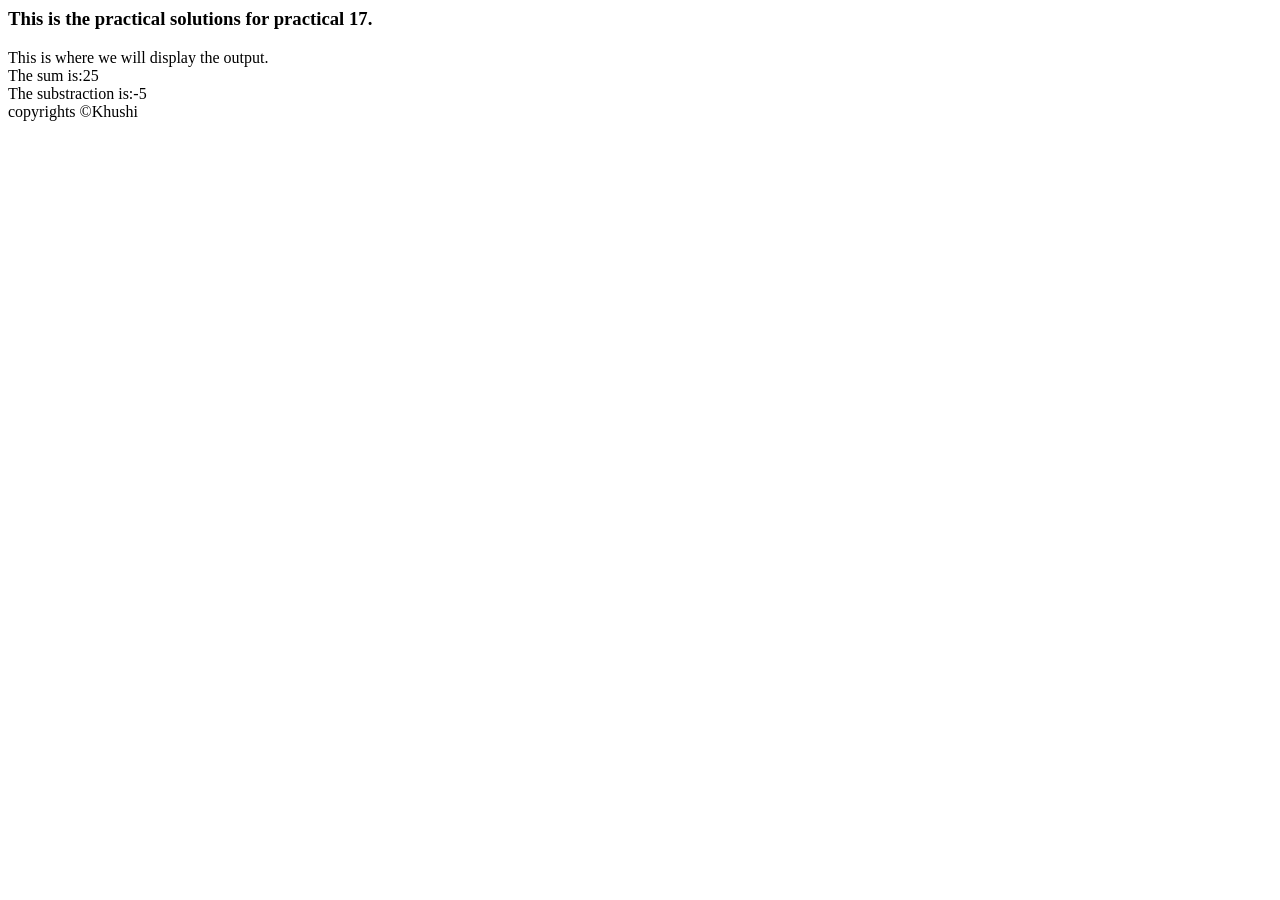
==== index.html @ f1275fd0 "Rename practical17.html to index.html" ====
<html>
    <head>
        <title>Practical 17</title>
        <link rel="stylesheet"href="../css/practical17.css">
    </head>
    <body>
        <h3>This is the practical solutions for practical 17.</h3>
        <div class="arithmetic">
            This is where we will display the output.
        <script>
            var num1,num2;
            var result;

            num1=10;
            num2=15;
            result=num1+num2;
            var sub=num1-num2;
            document.write("<br>"+ "The sum is:" + result );
            document.write("<br>"+ "The substraction is:" + sub );
        </script>
        </div>
        <div class=""footer">
             copyrights &copy;Khushi
            </div>
    </body>
</html>
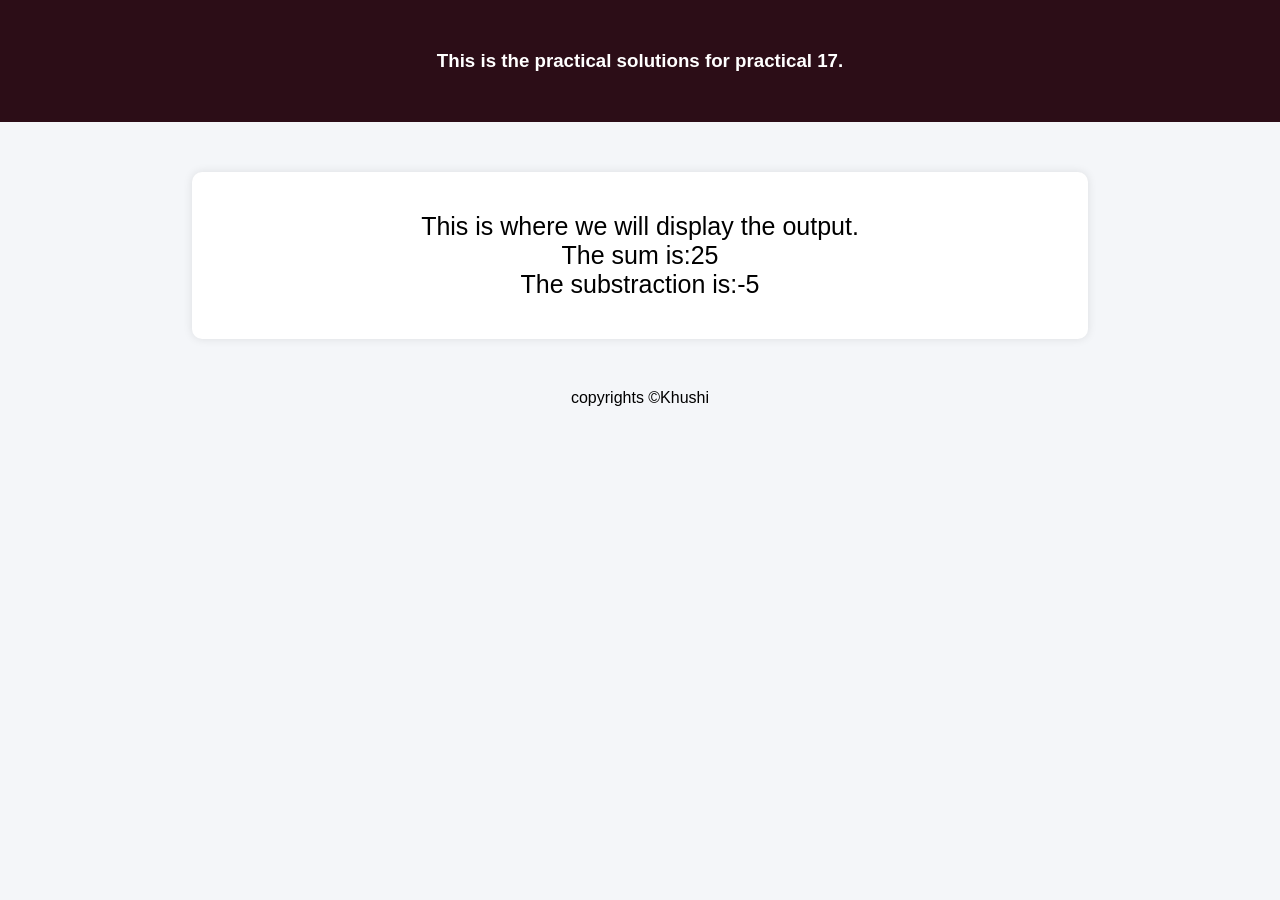
==== commit 70916fde: "Fix HTML structure and update stylesheet link" ====
--- a/index.html
+++ b/index.html
@@ -1,7 +1,7 @@
 <html>
     <head>
         <title>Practical 17</title>
-        <link rel="stylesheet"href="../css/practical17.css">
+        <link rel="stylesheet"href="practical17.css">
     </head>
     <body>
         <h3>This is the practical solutions for practical 17.</h3>
--- a/practical17.css
+++ b/practical17.css
@@ -0,0 +1,39 @@
+/* Reset */
+* {
+    margin: 0;
+    padding: 0;
+    box-sizing: border-box;
+}
+
+/* Body styling */
+body {
+    font-family:Arial, Helvetica, sans-serif;
+    background-color: #f4f6f9;
+    text-align: center;
+}
+
+/* Heading */
+h3 {
+    background-color: #2c0d17;
+    color: white;
+    padding: 50px;
+}
+
+/* Arithmetic section */
+.arithmetic {
+    margin: 50px auto;
+    padding: 40px;
+    width: 70%;
+    background-color: white;
+    border-radius: 10px;
+    box-shadow: 0 0 10px rgba(0,0,0,0.1);
+    font-size: 25px;
+}
+
+/* Footer */
+.footer {
+    margin-top: 50px;
+    padding: 10px;
+    background-color: #353434;
+    color: white;
+}
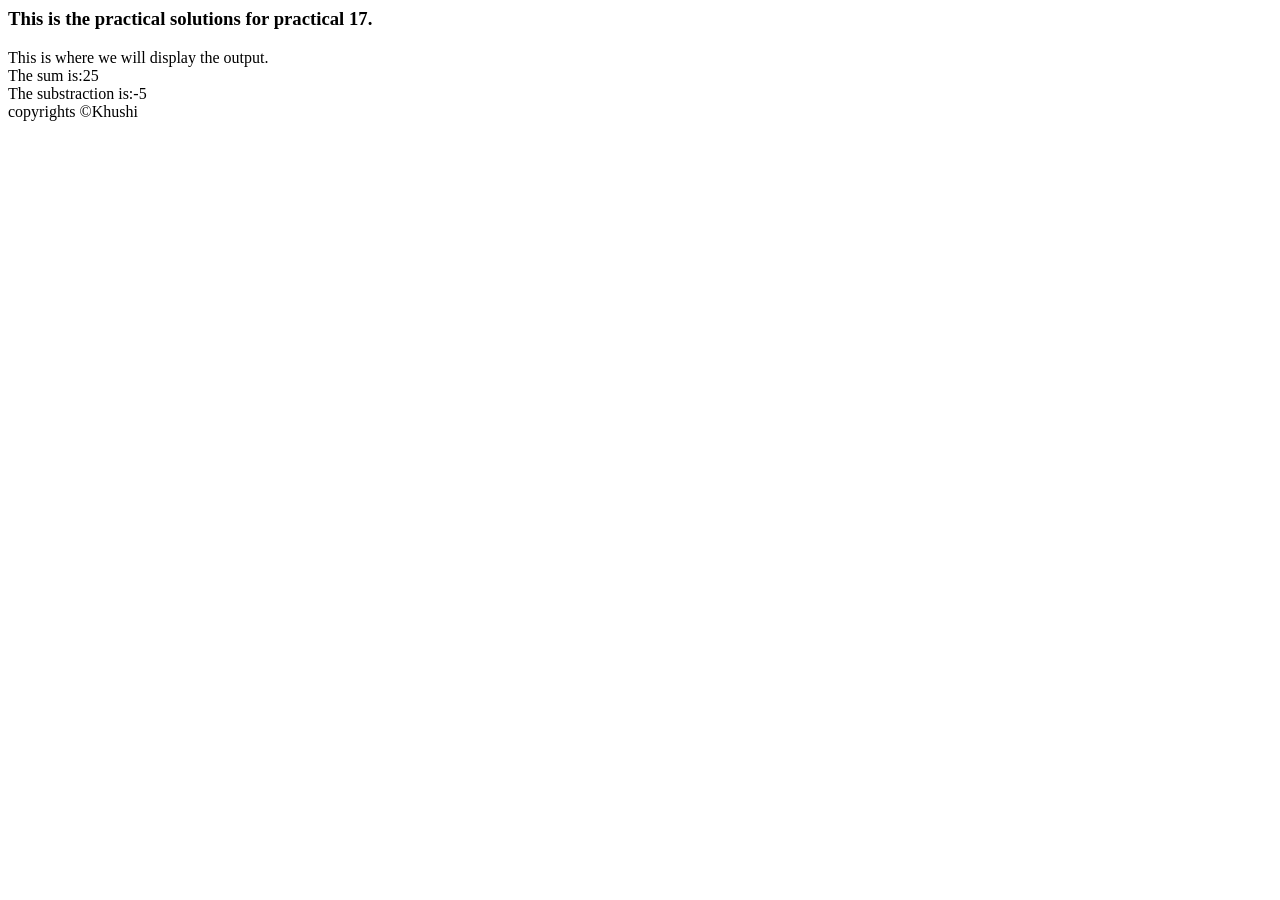
==== commit 48d4d67a: "Fix HTML structure and update stylesheet path" ====
--- a/index.html
+++ b/index.html
@@ -1,7 +1,7 @@
 <html>
     <head>
         <title>Practical 17</title>
-        <link rel="stylesheet"href="practical17.css">
+        <link rel="stylesheet"href="css/practical17.css">
     </head>
     <body>
         <h3>This is the practical solutions for practical 17.</h3>
